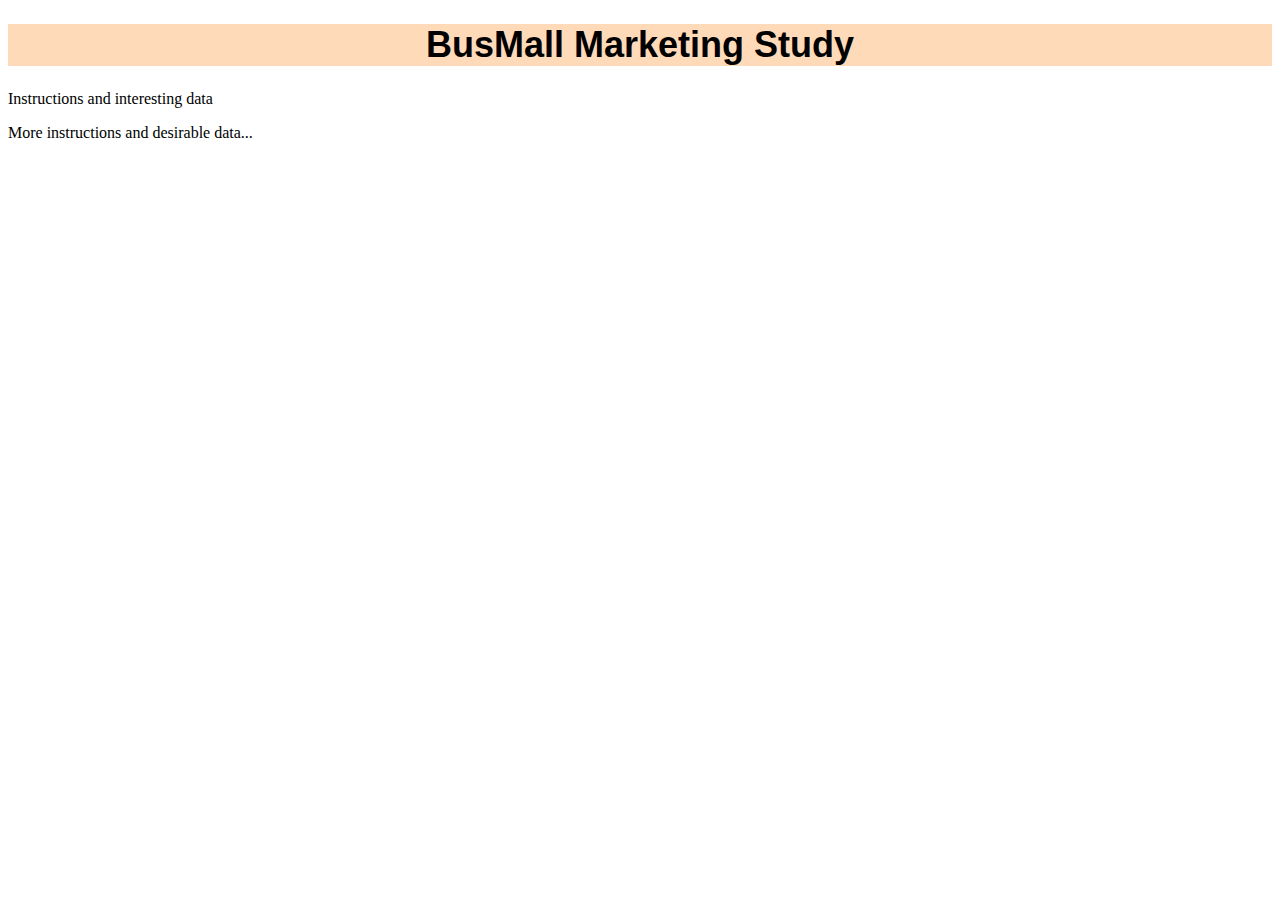
==== help.html @ c2843ca1 "made it stop at 25 clicks" ====
<!DOCTYPE html>
<html>
<head>
    <meta charset="utf-8" />
    <title>Bus Mall Demo</title>
    <link rel="stylesheet" type="text/css" href="style.css" />
    <script src="app.js"></script>
</head>
<body>
    <h1>BusMall Marketing Study</h1>
    <p>Instructions and interesting data</p>
    <p>More instructions and desirable data...</p>
    <section id="image_container">
        <img id="left" src="">
        <img id="center" src="">
        <img id="right" src="">
    </section>
    <ul id="tally"></ul>
    <!-- <canvas id="chartypants" height="500px" width="1000"></canvas> -->
    <script src="app.js"></script>
</body>
</html>
---- style.css ----
#rando-pic {
    border: 2px solid black;
    height: 200px;
    width: auto;
    display: auto;
    margin: 20px;
    
}

#rando-pic2 {
    border: 2px solid black;
    height: 200px;
    width: auto;
    display: auto;
    margin: 20px;
}
 #rando-pic3 {
    border: 2px solid black;
    height: 200px;
    width: auto;
    display: auto;
    margin: 20px;
}

h1 {
   text-align: center;
   background-color: peachpuff;
   font-size: 36px; 
   font-family: Arial, Helvetica, sans-serif;

}

h2 {
    text-align: center;
    font-size: 24px;
    font-family: Arial, Helvetica, sans-serif;
}

image_container {
    display: inline-block;
    margin: 25px auto;
}
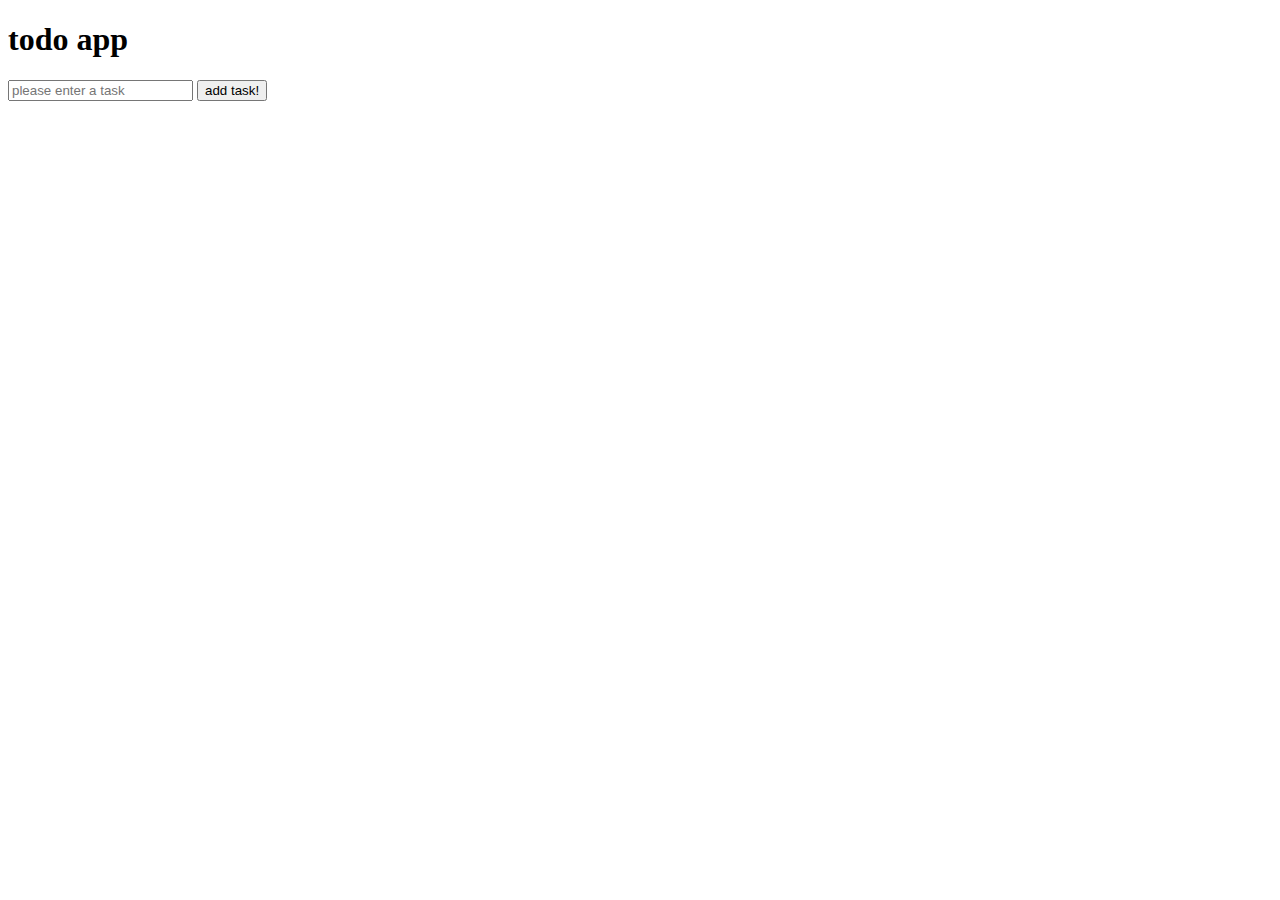
==== commit 64774c7f: "re-added img file" ====
--- a/help.html
+++ b/help.html
@@ -2,21 +2,20 @@
 <html>
 <head>
     <meta charset="utf-8" />
-    <title>Bus Mall Demo</title>
-    <link rel="stylesheet" type="text/css" href="style.css" />
-    <script src="app.js"></script>
+    <title>todo app</title>
+    
+    
 </head>
 <body>
-    <h1>BusMall Marketing Study</h1>
-    <p>Instructions and interesting data</p>
-    <p>More instructions and desirable data...</p>
-    <section id="image_container">
-        <img id="left" src="">
-        <img id="center" src="">
-        <img id="right" src="">
+    <h1>todo app</h1>
+
+    <section>
+        <input type="text" id="item" placeholder="please enter a task">
+        <button id="btn">add task!</button>
+        
     </section>
-    <ul id="tally"></ul>
-    <!-- <canvas id="chartypants" height="500px" width="1000"></canvas> -->
-    <script src="app.js"></script>
+    <ul id="tasks"
+    
+    <script src="help.js"></script>
 </body>
 </html>
